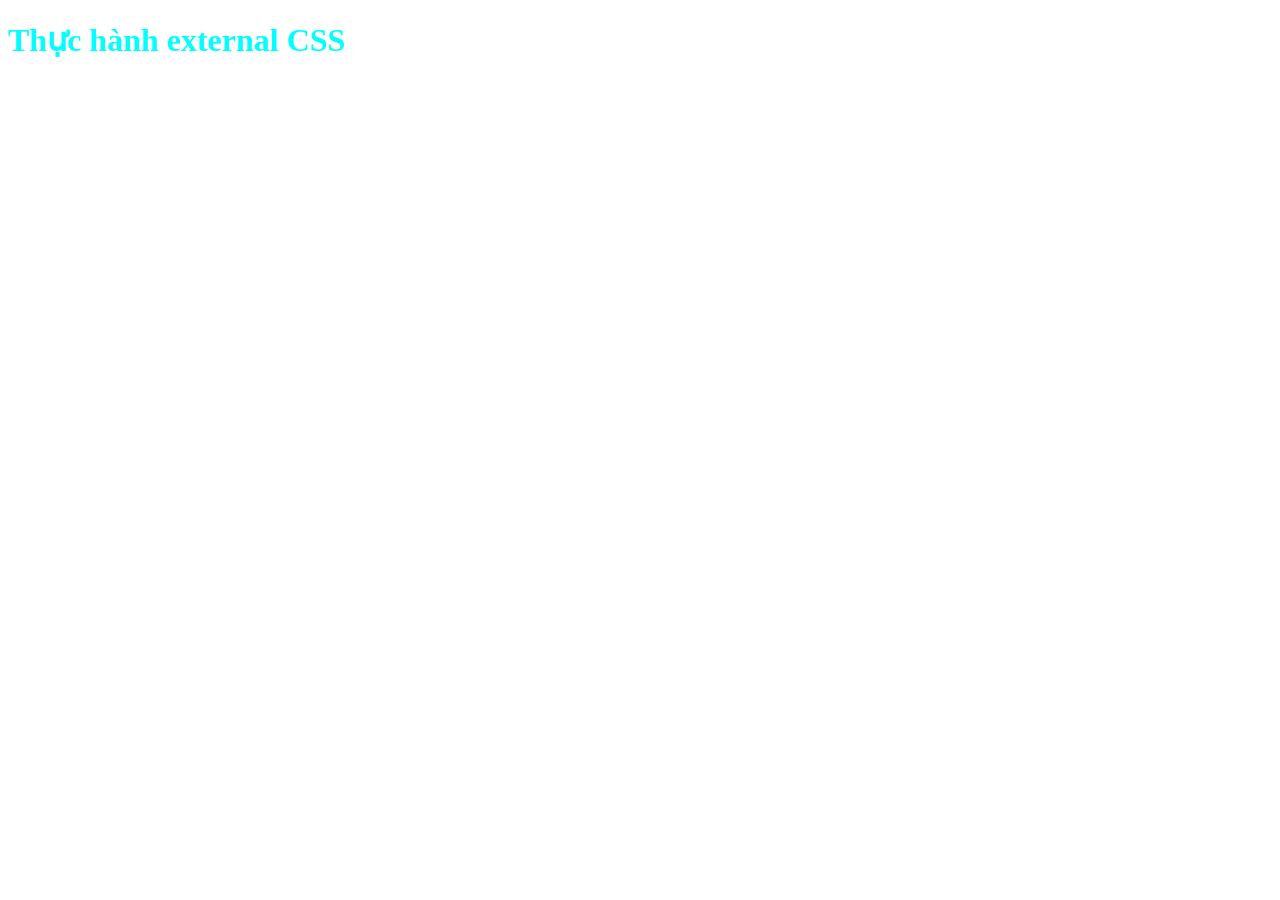
==== index3.html @ ef278068 "first commit" ====
<!doctype html>
<html lang="en">
  <head>
    <meta charset="UTF-8" />
    <meta name="viewport" content="width=device-width, initial-scale=1.0" />
    <link rel="stylesheet" href="mua.css" />
    <title>Làm với external CSS</title>
  </head>
  <body>
    <h1>Thực hành external CSS</h1>
  </body>
</html>
---- mua.css ----
h1 {
  color: aqua;
  font-style: bold;
}
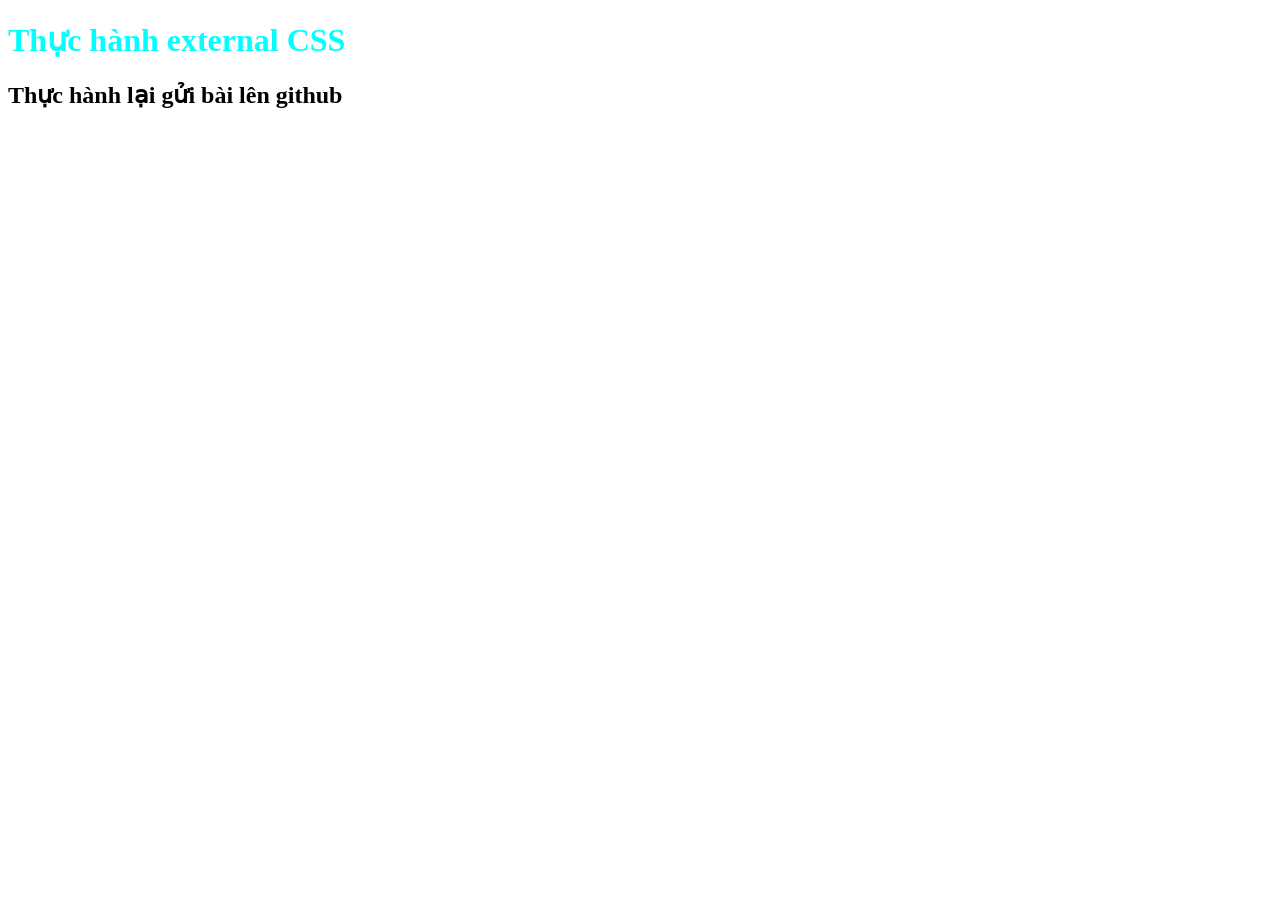
==== commit 135d55f8: "sualan1" ====
--- a/index3.html
+++ b/index3.html
@@ -8,5 +8,6 @@
   </head>
   <body>
     <h1>Thực hành external CSS</h1>
+    <h2>Thực hành lại gửi bài lên github</h2>
   </body>
 </html>
